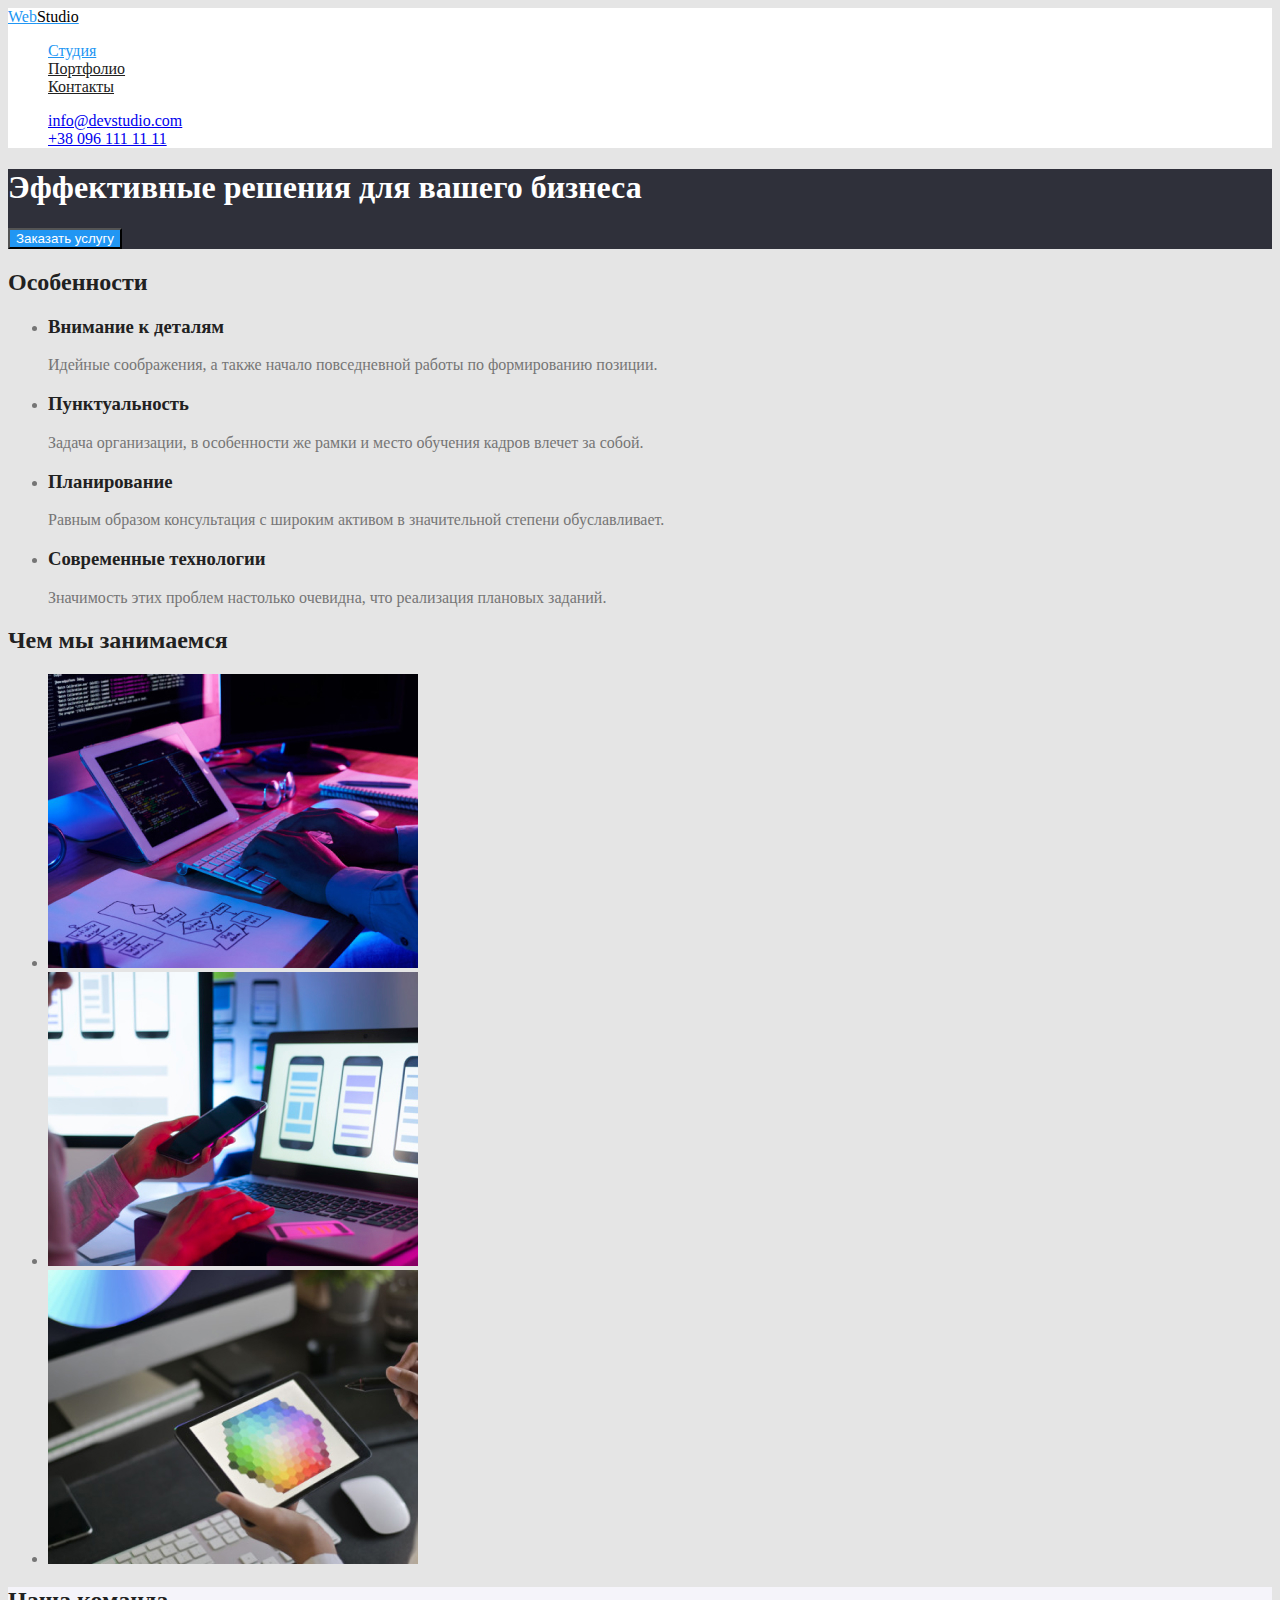
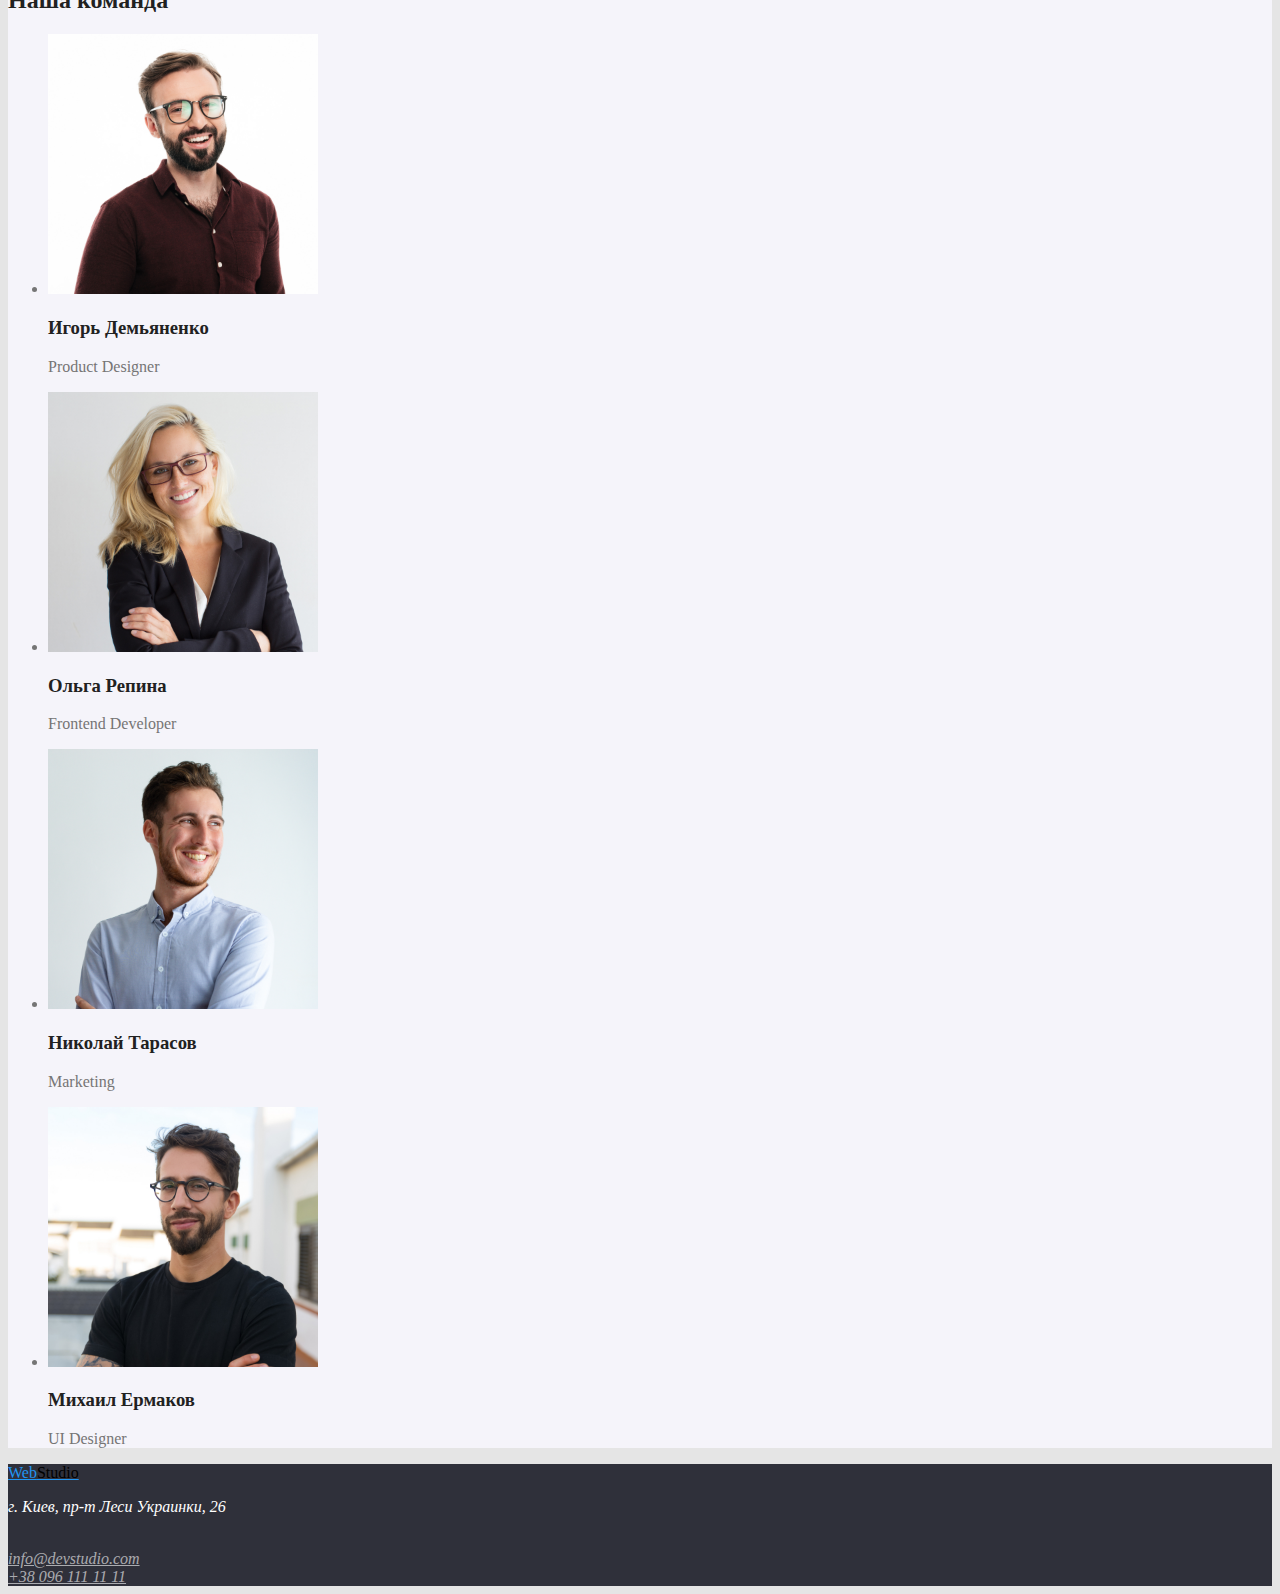
==== index.html @ 34144f87 "create styles.css / portfolio.html" ====
<!DOCTYPE html>
<html lang="ru">
<head>
    <meta charset="UTF-8">
    <meta http-equiv="X-UA-Compatible" content="IE=edge">
    <meta name="viewport" content="width=device-width, initial-scale=1.0">
    <title>Document</title>
    <link rel="stylesheet" href="./css/styles.css">
</head>
<body>
    <header class="header">
        <nav>
            <a href="" class="logo">Web<span class="logo-studio">Studio</span></a>
            <ul class="site-nav list">
                <li><a href=""class="link current" >Студия</a></li>
                <li><a href="./portfolio.html"class="link" >Портфолио</a></li>
                <li><a href=""class="link" >Контакты</a></li>
            </ul>
        </nav>
        <ul class="auth-nav list">
            <li><a href="mailto:info@devstudio.com">info@devstudio.com</a></li>
            <li><a href="tel:+380961111111">+38 096 111 11 11</a></li>
        </ul>
    </header>
    <main>
        <!--Шапка-->
        <div class="hero">
            <h1 class="hero-title">Эффективные решения для вашего бизнеса</h1>
            <button class="button">Заказать услугу</button>
        </div>
        <!--Особенности-->
        <section class="section">
            <h2 class="section-title">Особенности</h2>
            <ul class="features">
                <li>
                    <h3 class="title-features">Внимание к деталям</h3>
                    <p>Идейные соображения, а также начало повседневной работы по формированию позиции.</p>
                </li>
                <li>
                    <h3 class="title-features">Пунктуальность</h3>
                    <p>Задача организации, в особенности же рамки и место обучения кадров влечет за собой.</p>
                </li>
                <li>
                    <h3 class="title-features">Планирование</h3>
                    <p>Равным образом консультация с широким активом в значительной степени обуславливает.</p>
                </li>
                <li>
                    <h3 class="title-features">Современные технологии</h3>
                    <p>Значимость этих проблем настолько очевидна, что реализация плановых заданий.</p>
                </li>
            </ul>
        </section>
        <!--Чем мы занимаемся-->
        <section class="section">
            <h2 class="section-title">Чем мы занимаемся</h2>
            <ul>
                <li>
                    <a href=""><img src="./images/box-1.jpg" alt="работа на компьютере" width="370" height="294"></a>
                </li>
                <li>
                    <a href=""><img src="./images/box-2.jpg" alt="работа на телефоне" width="370" height="294"></a>
                </li>
                <li>
                    <a href=""><img src="./images/box-3.jpg" alt="работа на планшете" width="370" height="294"></a>
                </li>
            </ul>
        </section>
        <!--Наша команда-->
        <section class="team">
            <h2 class="team-title">Наша команда</h2>
            <ul>
                <li>
                    <img src="./images/team-card-1.jpg" alt="Игорь Демьяненко" width="270" height="260">
                    <h3 class="subtitle">Игорь Демьяненко</h3>
                    <p lang="en">Product Designer</p>
                </li>
                <li>
                    <img src="./images/team-card-2.jpg" alt="Ольга Репина" width="270" height="260">
                    <h3 class="subtitle">Ольга Репина</h3>
                    <p lang="en">Frontend Developer</p>
                </li>
                <li>
                    <img src="./images/team-card-3.jpg" alt="Николай Тарасов" width="270" height="260">
                    <h3 class="subtitle">Николай Тарасов</h3>
                    <p lang="en">Marketing</p>
                </li>
                <li>
                    <img src="./images/team-card-4.jpg" alt="Михаил Ермаков" width="270" height="260">
                    <h3 class="subtitle">Михаил Ермаков</h3>
                    <p lang="en">UI Designer</p>
                </li>
            </ul>
        </section>
    </main>
    <footer class="footer">
        <a href="" class="logo">Web<span class="logo-studio">Studio</span></a>
        <address>
            <p class="footer-address">г. Киев, пр-т Леси Украинки, 26</p> <br />
            <a href="mailto:info@devstudio.com" class="footer-socials">info@devstudio.com</a> <br />
            <a href="tel:+380961111111" class="footer-socials">+38 096 111 11 11</a>
        </address>
    </footer>  
</body>
</html>
---- css/styles.css ----
/* цвет текста
#212121 - заголовки
#757575 - основной текст
#2196F3 - синий
#FFFFFF - белый
rgba(255, 255, 255, 0.6) адресс в подвале*/

/* цвет фона
#E5E5E5 - основной
#F5F4FA - вторичный
#FFFFFF - голова
#2F303A - подвал*/

:root {
    --primery-text-color: #757575;
    --title-text-color: #212121;
    --accent-color: #2196F3;
    --primery-bgr-color: #E5E5E5;
    --title-white-color: #FFFFFF;
    --accent-bgr-color: #F5F4FA;
}

body {
    color: var(--primery-text-color);
    background-color: var(--primery-bgr-color);
}

.list {
    list-style: none;
}

/* Header */
.header {
    background-color: var(--title-white-color);
}

.logo {
    color: var(--accent-color);
}

.logo-studio {
    color: #000000;
}

/* Site-nav */
.site-nav .link {
    color: var(--title-text-color);
}

.site-nav .link:hover, 
.site-nav .link:focus {
    color: var(--accent-color);
}

.site-nav .link.current{
    color: var(--accent-color);
}

/* Шапка */
.hero {
    background-color: #2F303A;
}

.hero-title {
    color: var(--title-white-color);
}

/* Button*/
.button {
    color: var(--title-white-color);
    background-color: var(--accent-color);
}

/* Section */
.section-title {
    color: var(--title-text-color);
}

/* Features */
.features .title-features {
    color: var(--title-text-color);
}

/* Team */
.team {
    background-color: var(--accent-bgr-color);
}

.team-title {
    color: var(--title-text-color);
}

.subtitle {
    color: var(--title-text-color);
}
/* Footer */
.footer {
    background-color: #2F303A;
}

.footer .footer-address {
    color: var(--title-white-color);
}

.footer .footer-socials {
    color: rgba(255, 255, 255, 0.6);
}
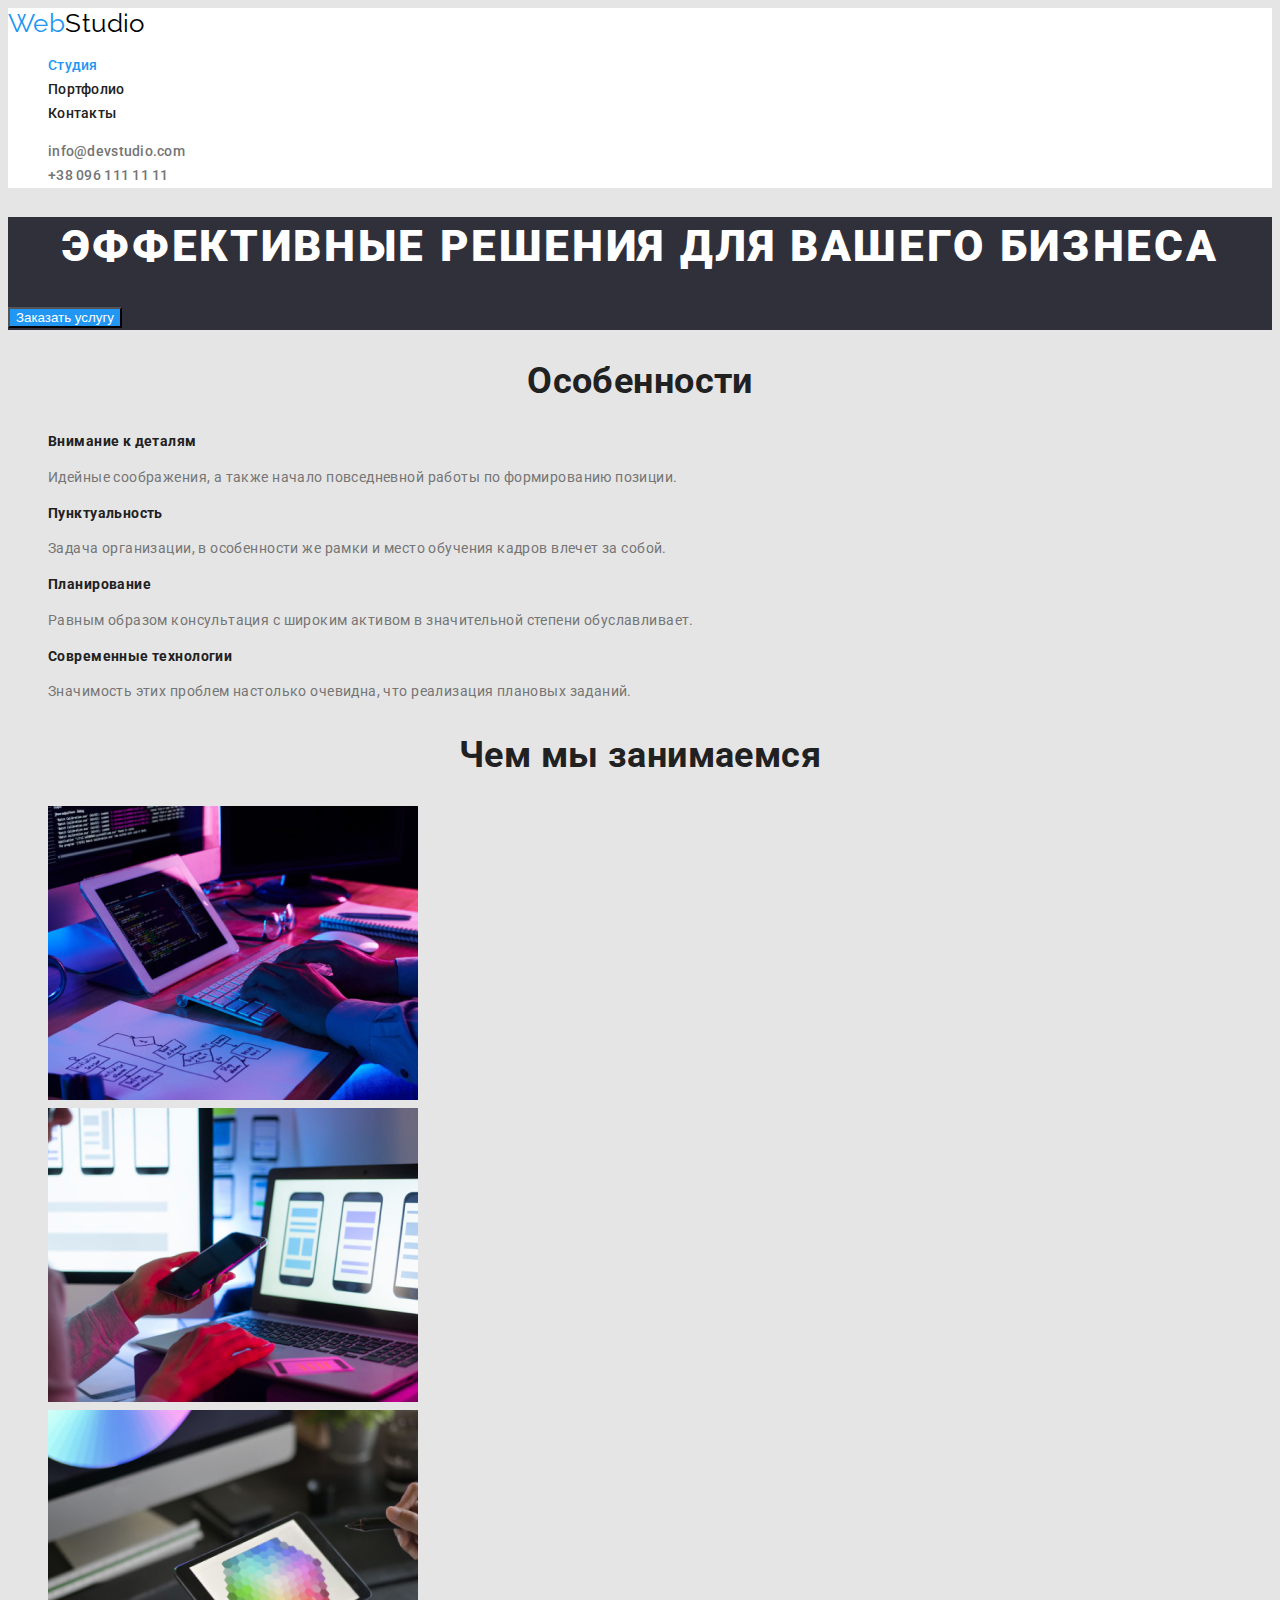
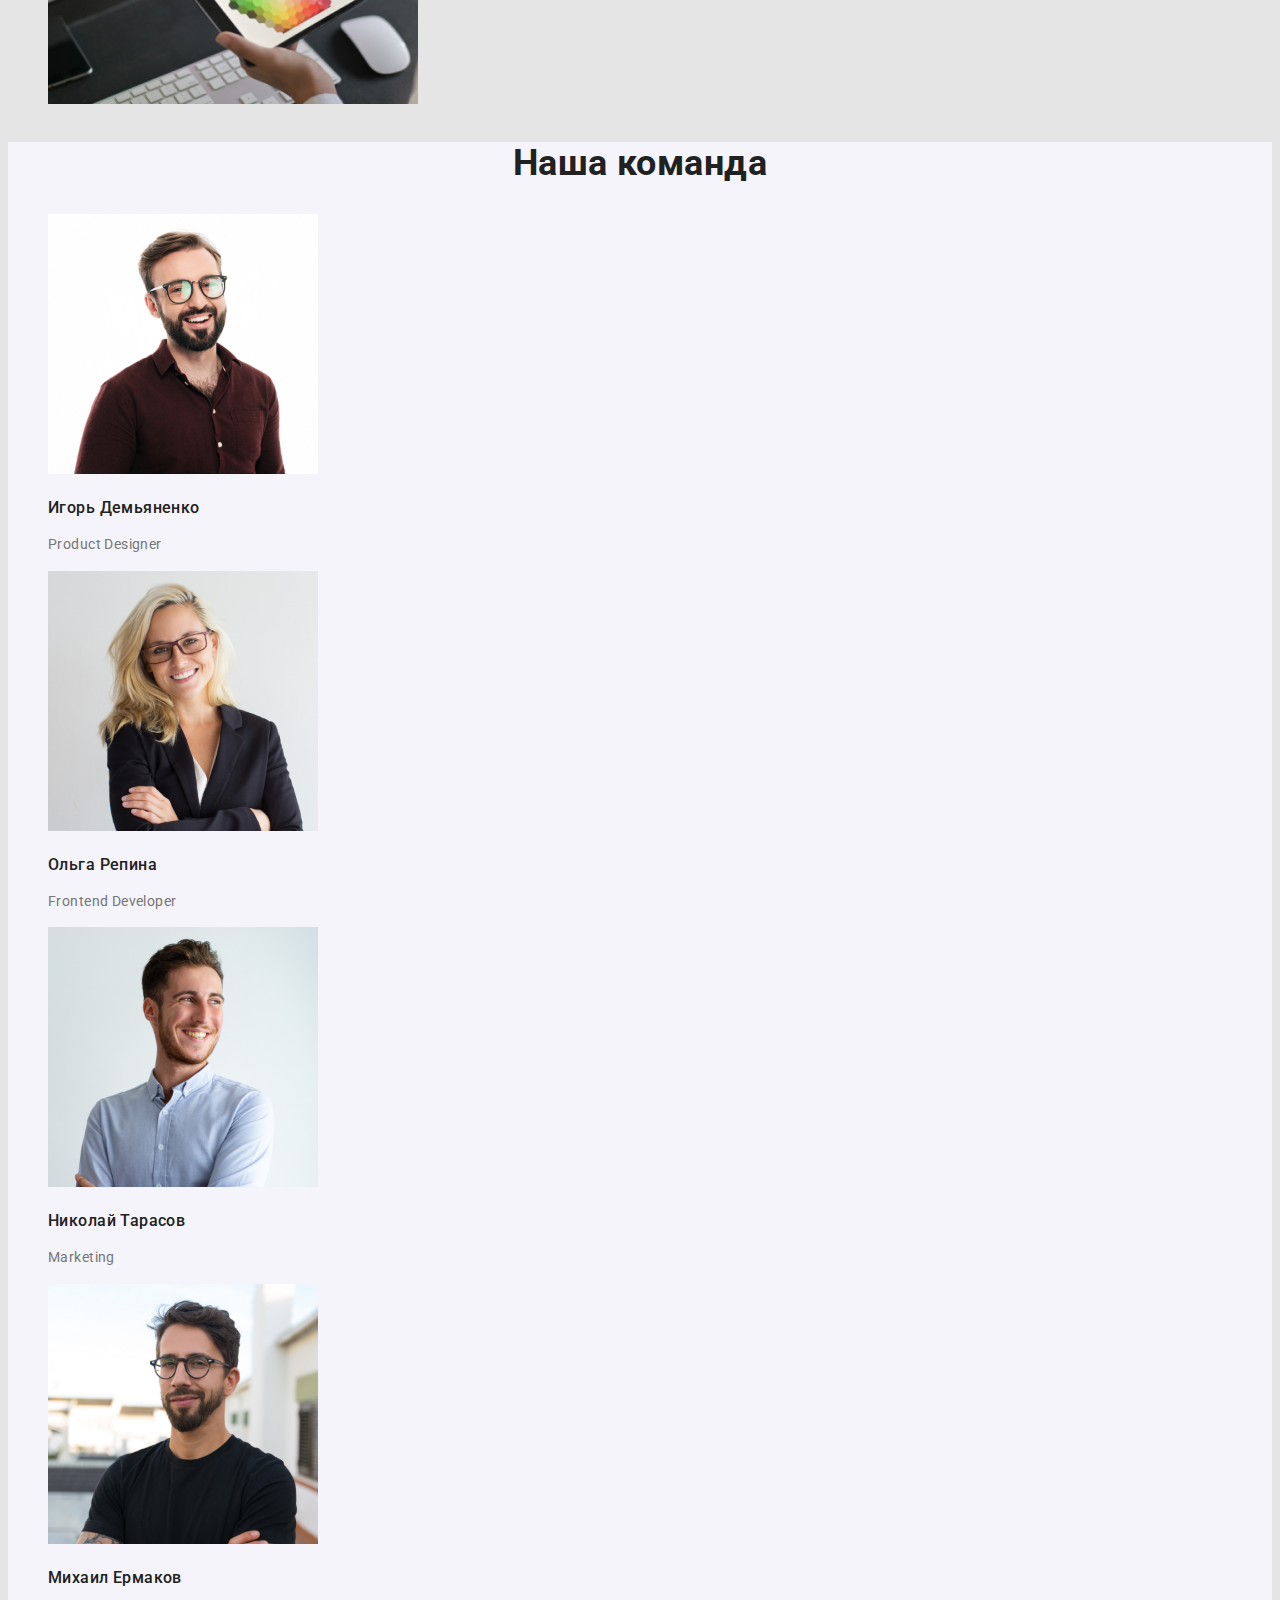
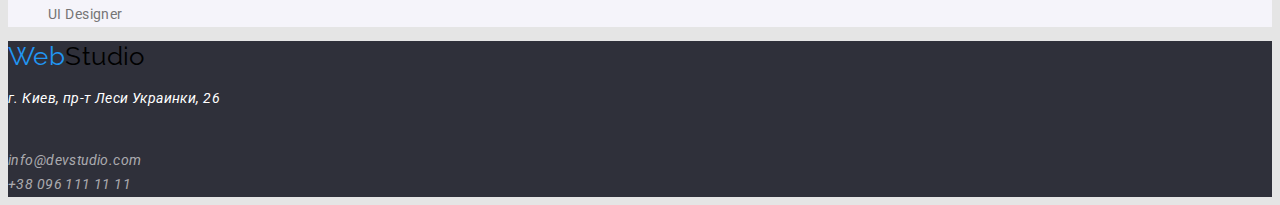
==== commit ed426426: "font, color / styles.css for portfolio.html" ====
--- a/index.html
+++ b/index.html
@@ -5,6 +5,7 @@
     <meta http-equiv="X-UA-Compatible" content="IE=edge">
     <meta name="viewport" content="width=device-width, initial-scale=1.0">
     <title>Document</title>
+    <link href="https://fonts.googleapis.com/css2?family=Raleway:wght@700&family=Roboto:wght@400;500;700;900&display=swap" rel="stylesheet">
     <link rel="stylesheet" href="./css/styles.css">
 </head>
 <body>
@@ -12,14 +13,14 @@
         <nav>
             <a href="" class="logo">Web<span class="logo-studio">Studio</span></a>
             <ul class="site-nav list">
-                <li><a href=""class="link current" >Студия</a></li>
-                <li><a href="./portfolio.html"class="link" >Портфолио</a></li>
-                <li><a href=""class="link" >Контакты</a></li>
+                <li><a href="" class="link current">Студия</a></li>
+                <li><a href="./portfolio.html" class="link">Портфолио</a></li>
+                <li><a href="" class="link">Контакты</a></li>
             </ul>
         </nav>
         <ul class="auth-nav list">
-            <li><a href="mailto:info@devstudio.com">info@devstudio.com</a></li>
-            <li><a href="tel:+380961111111">+38 096 111 11 11</a></li>
+            <li><a href="mailto:info@devstudio.com" class="socials">info@devstudio.com</a></li>
+            <li><a href="tel:+380961111111" class="socials">+38 096 111 11 11</a></li>
         </ul>
     </header>
     <main>
@@ -31,7 +32,7 @@
         <!--Особенности-->
         <section class="section">
             <h2 class="section-title">Особенности</h2>
-            <ul class="features">
+            <ul class="features list">
                 <li>
                     <h3 class="title-features">Внимание к деталям</h3>
                     <p>Идейные соображения, а также начало повседневной работы по формированию позиции.</p>
@@ -53,7 +54,7 @@
         <!--Чем мы занимаемся-->
         <section class="section">
             <h2 class="section-title">Чем мы занимаемся</h2>
-            <ul>
+            <ul class="section-list list">
                 <li>
                     <a href=""><img src="./images/box-1.jpg" alt="работа на компьютере" width="370" height="294"></a>
                 </li>
@@ -68,26 +69,26 @@
         <!--Наша команда-->
         <section class="team">
             <h2 class="team-title">Наша команда</h2>
-            <ul>
+            <ul class="team-list list">
                 <li>
                     <img src="./images/team-card-1.jpg" alt="Игорь Демьяненко" width="270" height="260">
                     <h3 class="subtitle">Игорь Демьяненко</h3>
-                    <p lang="en">Product Designer</p>
+                    <p lang="en"class="job">Product Designer</p>
                 </li>
                 <li>
                     <img src="./images/team-card-2.jpg" alt="Ольга Репина" width="270" height="260">
                     <h3 class="subtitle">Ольга Репина</h3>
-                    <p lang="en">Frontend Developer</p>
+                    <p lang="en"class="job">Frontend Developer</p>
                 </li>
                 <li>
                     <img src="./images/team-card-3.jpg" alt="Николай Тарасов" width="270" height="260">
                     <h3 class="subtitle">Николай Тарасов</h3>
-                    <p lang="en">Marketing</p>
+                    <p lang="en"class="job">Marketing</p>
                 </li>
                 <li>
                     <img src="./images/team-card-4.jpg" alt="Михаил Ермаков" width="270" height="260">
                     <h3 class="subtitle">Михаил Ермаков</h3>
-                    <p lang="en">UI Designer</p>
+                    <p lang="en"class="job">UI Designer</p>
                 </li>
             </ul>
         </section>
--- a/css/styles.css
+++ b/css/styles.css
@@ -23,6 +23,11 @@
 body {
     color: var(--primery-text-color);
     background-color: var(--primery-bgr-color);
+    font-family: Roboto, sans-serif;
+    letter-spacing: 0.03em;
+    font-size: 14px;
+    line-height: 1.71;
+    cursor: pointer;
 }
 
 .list {
@@ -34,8 +39,13 @@
     background-color: var(--title-white-color);
 }
 
+/* Logo */
 .logo {
     color: var(--accent-color);
+    font-family: Raleway, cursive;
+    font-size: 26px;
+    line-height: 1.19;
+    text-decoration: none;
 }
 
 .logo-studio {
@@ -45,6 +55,11 @@
 /* Site-nav */
 .site-nav .link {
     color: var(--title-text-color);
+    font-weight: 500;
+    font-size: 14px;
+    line-height: 1.14;
+    letter-spacing: 0.02em;
+    text-decoration: none;
 }
 
 .site-nav .link:hover, 
@@ -53,6 +68,20 @@
 }
 
 .site-nav .link.current{
+    color: var(--accent-color);
+}
+
+.auth-nav .socials {
+    color: var(--primery-text-color);
+    font-weight: 500;
+    font-size: 14px;
+    line-height: 1.14;
+    letter-spacing: 0.02em;
+    text-decoration: none;
+}
+
+.auth-nav .socials:hover,
+.auth-nav .socials:focus {
     color: var(--accent-color);
 }
 
@@ -63,6 +92,12 @@
 
 .hero-title {
     color: var(--title-white-color);
+    font-weight: 900;
+    font-size: 44px;
+    line-height: 1.36;
+    text-align: center;
+    letter-spacing: 0.06em;
+    text-transform: uppercase;
 }
 
 /* Button*/
@@ -74,11 +109,18 @@
 /* Section */
 .section-title {
     color: var(--title-text-color);
+    font-weight: 700;
+    font-size: 36px;
+    line-height: 1.17;
+    text-align: center;
 }
 
 /* Features */
 .features .title-features {
     color: var(--title-text-color);
+    font-weight: 700;
+    font-size: 14px;
+    line-height: 1.4;
 }
 
 /* Team */
@@ -88,11 +130,24 @@
 
 .team-title {
     color: var(--title-text-color);
+    font-weight: 700;
+    font-size: 36px;
+    line-height: 1.17;
+    text-align: center;
 }
 
 .subtitle {
     color: var(--title-text-color);
-}
+    font-weight: 500;
+    font-size: 16px;
+    line-height: 1.19;
+}
+
+.team-list .job {
+    font-size: 14px;
+    line-height: 1.7;
+}
+
 /* Footer */
 .footer {
     background-color: #2F303A;
@@ -104,5 +159,43 @@
 
 .footer .footer-socials {
     color: rgba(255, 255, 255, 0.6);
-}
-    +    text-decoration: none;
+}
+
+.footer .footer-socials:hover,
+.footer .footer-socials:focus {
+    color: var(--accent-color);
+}
+
+/* Styles.css for portfolio.html */
+/* Навигация */
+.btn .btn-list {
+    background-color: var(--accent-bgr-color);
+    font-family: inherit;
+    font-weight: 500;
+    font-size: 16px;
+    line-height: 1.63;  
+}
+
+.btn .btn-list:hover,
+.btn .btn-list:focus {
+    background-color: var(--accent-color);
+}
+
+.btn .btn-list.current {
+    background-color: var(--accent-color);
+}
+
+/* Услуги */
+.heading {
+    color: var(--title-text-color);
+    font-weight: 700;
+    font-size: 18px;
+    line-height: 2;
+    letter-spacing: 0.06em;
+}
+
+.services-list .vacancy {
+    font-size: 16px;
+    line-height: 1.88;
+}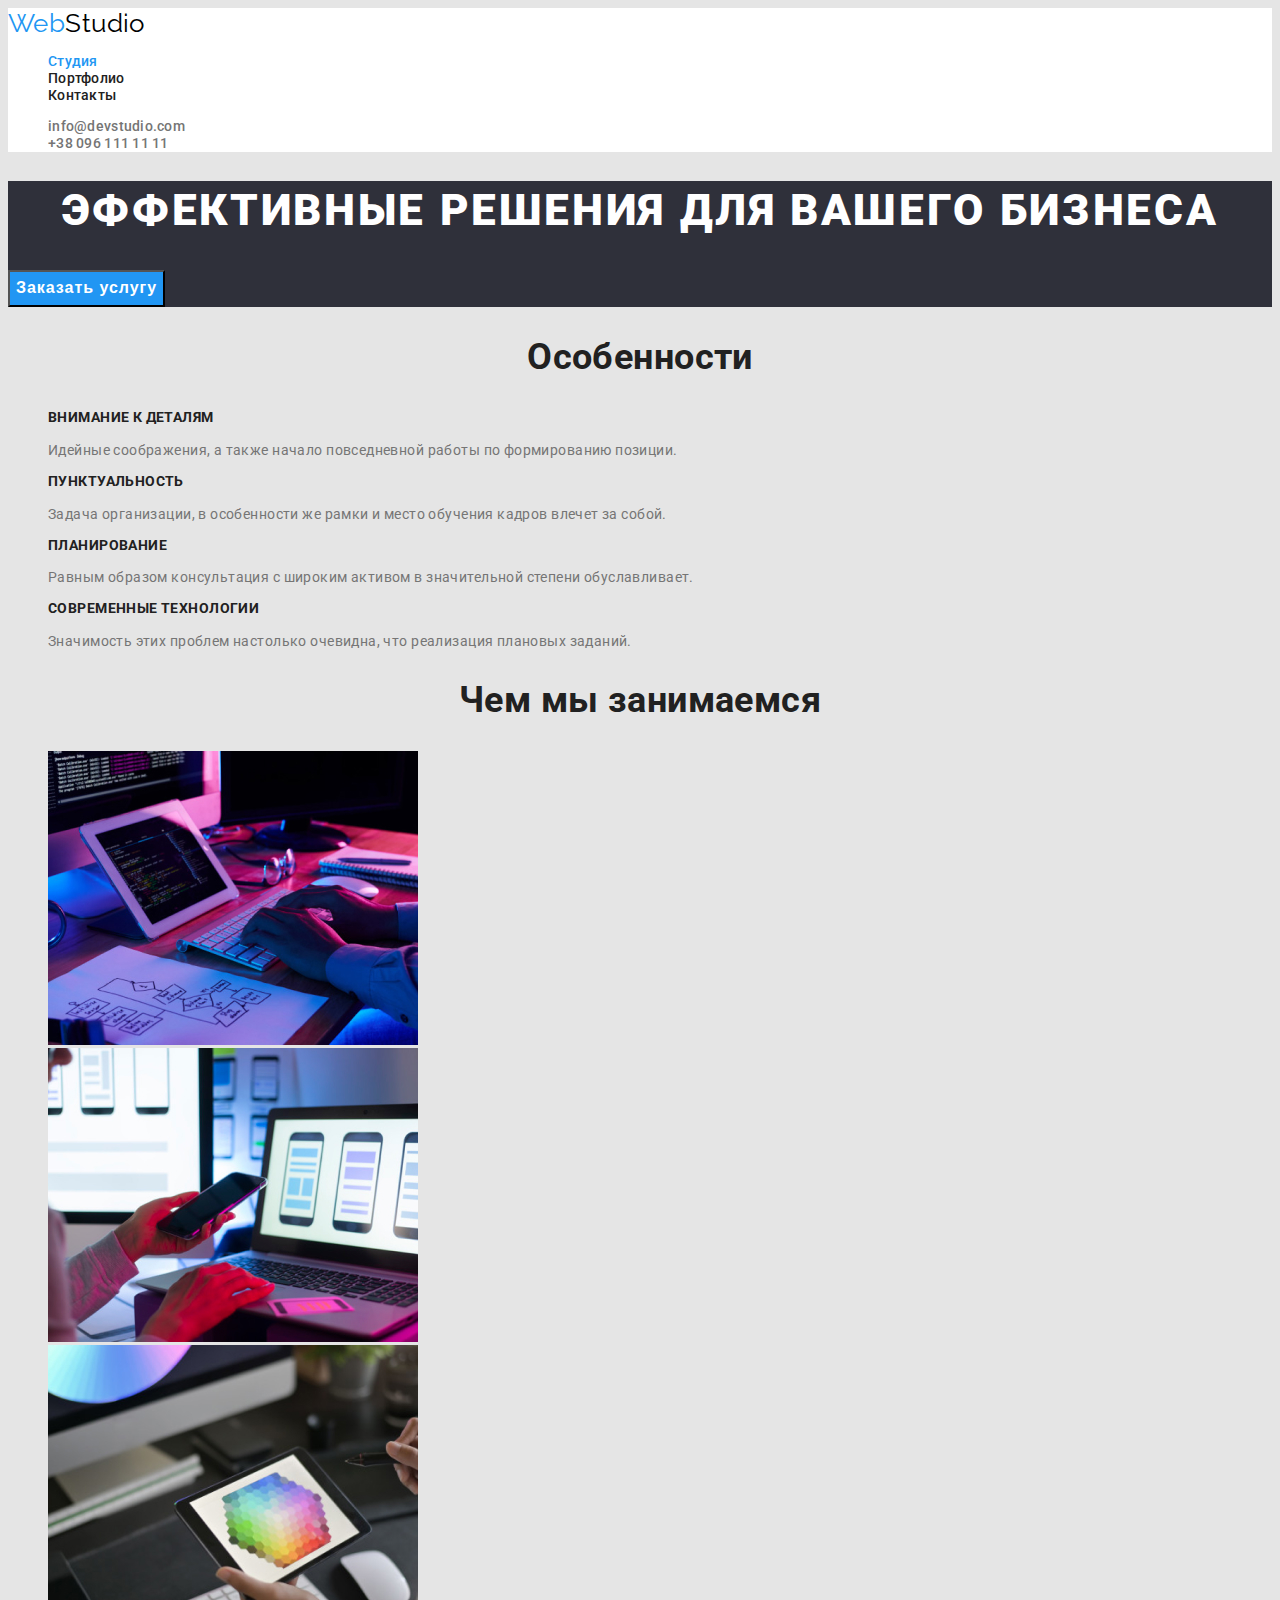
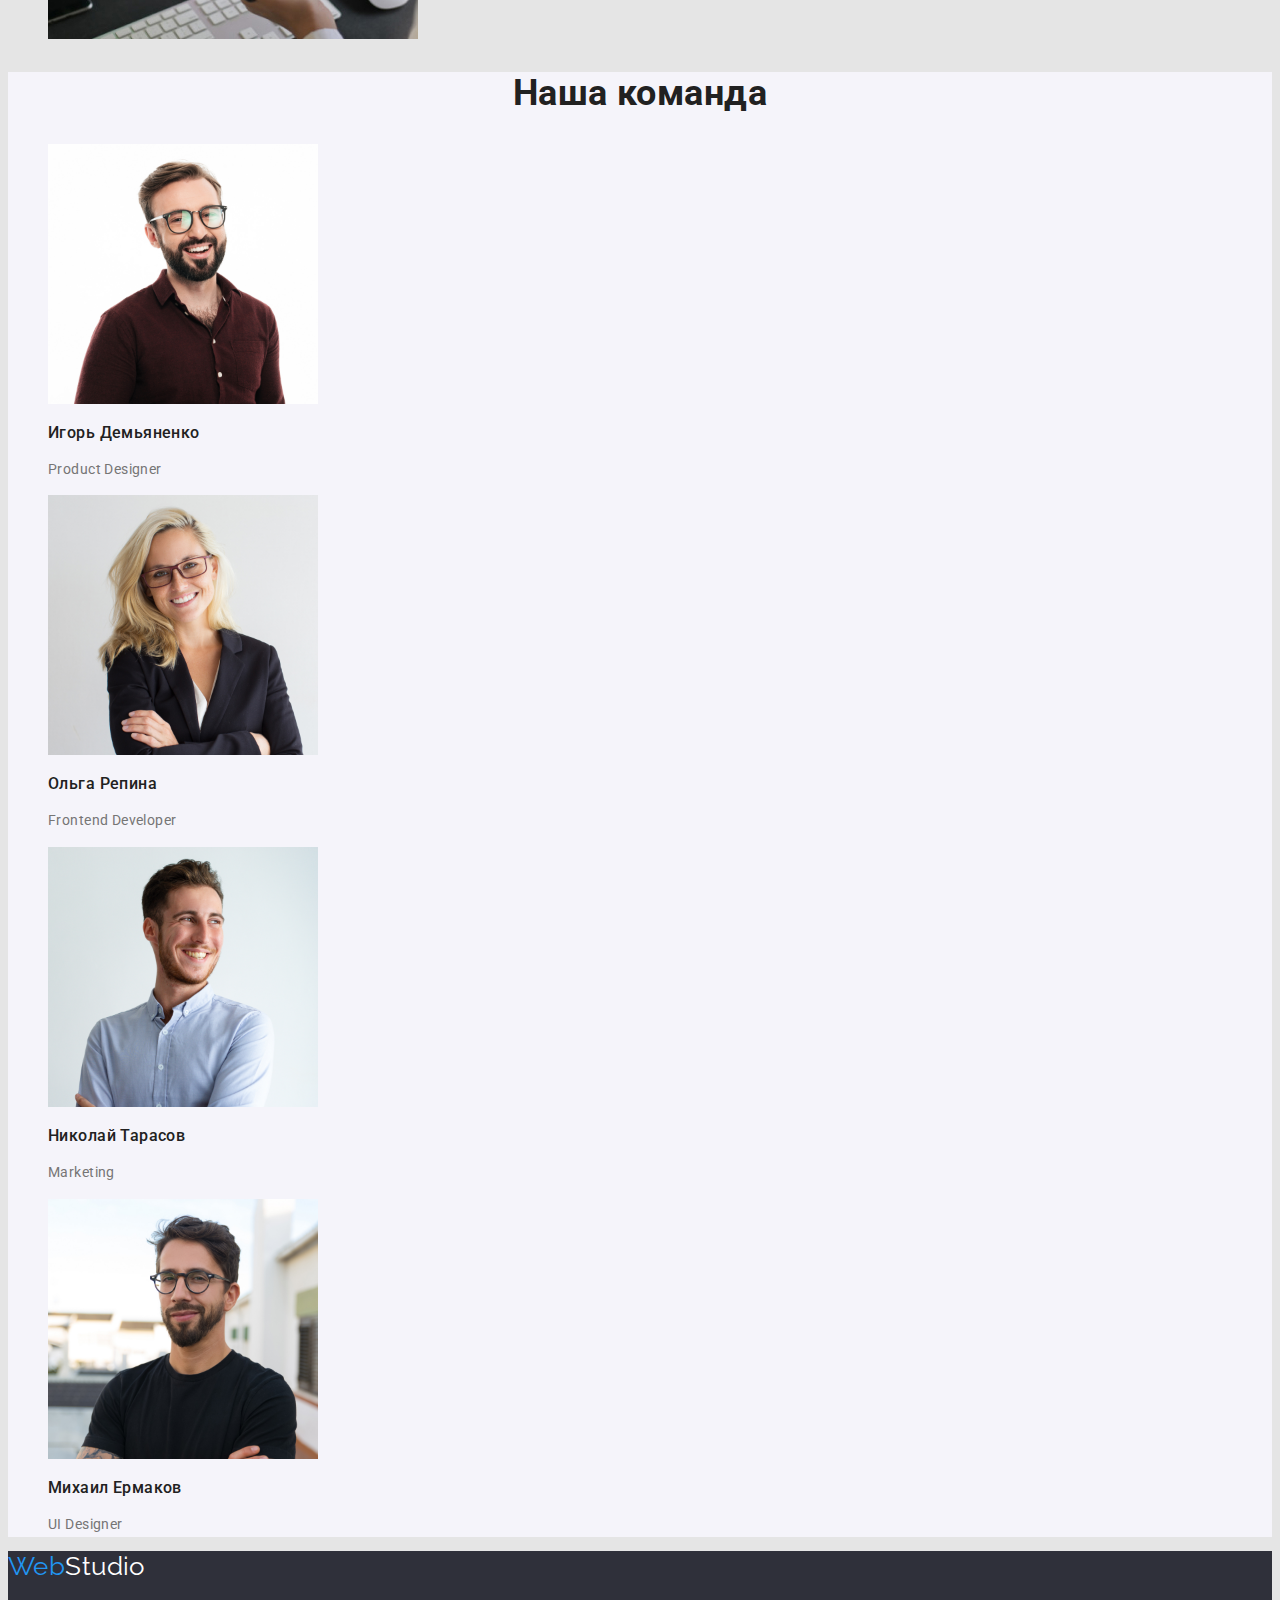
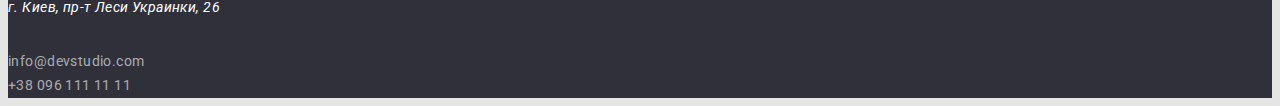
==== commit 1069bd31: "error correction" ====
--- a/index.html
+++ b/index.html
@@ -11,7 +11,7 @@
 <body>
     <header class="header">
         <nav>
-            <a href="" class="logo">Web<span class="logo-studio">Studio</span></a>
+            <a href="" class="logo-header">Web<span class="logo-studio">Studio</span></a>
             <ul class="site-nav list">
                 <li><a href="" class="link current">Студия</a></li>
                 <li><a href="./portfolio.html" class="link">Портфолио</a></li>
@@ -34,19 +34,19 @@
             <h2 class="section-title">Особенности</h2>
             <ul class="features list">
                 <li>
-                    <h3 class="title-features">Внимание к деталям</h3>
+                    <h3 class="title-features">ВНИМАНИЕ К ДЕТАЛЯМ</h3>
                     <p>Идейные соображения, а также начало повседневной работы по формированию позиции.</p>
                 </li>
                 <li>
-                    <h3 class="title-features">Пунктуальность</h3>
+                    <h3 class="title-features">ПУНКТУАЛЬНОСТЬ</h3>
                     <p>Задача организации, в особенности же рамки и место обучения кадров влечет за собой.</p>
                 </li>
                 <li>
-                    <h3 class="title-features">Планирование</h3>
+                    <h3 class="title-features">ПЛАНИРОВАНИЕ</h3>
                     <p>Равным образом консультация с широким активом в значительной степени обуславливает.</p>
                 </li>
                 <li>
-                    <h3 class="title-features">Современные технологии</h3>
+                    <h3 class="title-features">СОВРЕМЕННЫЕ ТЕХНОЛОГИИ</h3>
                     <p>Значимость этих проблем настолько очевидна, что реализация плановых заданий.</p>
                 </li>
             </ul>
@@ -73,28 +73,28 @@
                 <li>
                     <img src="./images/team-card-1.jpg" alt="Игорь Демьяненко" width="270" height="260">
                     <h3 class="subtitle">Игорь Демьяненко</h3>
-                    <p lang="en"class="job">Product Designer</p>
+                    <p class="job" lang="en">Product Designer</p>
                 </li>
                 <li>
                     <img src="./images/team-card-2.jpg" alt="Ольга Репина" width="270" height="260">
                     <h3 class="subtitle">Ольга Репина</h3>
-                    <p lang="en"class="job">Frontend Developer</p>
+                    <p class="job" lang="en">Frontend Developer</p>
                 </li>
                 <li>
                     <img src="./images/team-card-3.jpg" alt="Николай Тарасов" width="270" height="260">
                     <h3 class="subtitle">Николай Тарасов</h3>
-                    <p lang="en"class="job">Marketing</p>
+                    <p class="job" lang="en">Marketing</p>
                 </li>
                 <li>
                     <img src="./images/team-card-4.jpg" alt="Михаил Ермаков" width="270" height="260">
                     <h3 class="subtitle">Михаил Ермаков</h3>
-                    <p lang="en"class="job">UI Designer</p>
+                    <p class="job" lang="en">UI Designer</p>
                 </li>
             </ul>
         </section>
     </main>
     <footer class="footer">
-        <a href="" class="logo">Web<span class="logo-studio">Studio</span></a>
+        <a href="" class="logo-footer">Web<span class="logo-studio">Studio</span></a>
         <address>
             <p class="footer-address">г. Киев, пр-т Леси Украинки, 26</p> <br />
             <a href="mailto:info@devstudio.com" class="footer-socials">info@devstudio.com</a> <br />
--- a/css/styles.css
+++ b/css/styles.css
@@ -26,7 +26,6 @@
     font-family: Roboto, sans-serif;
     letter-spacing: 0.03em;
     font-size: 14px;
-    line-height: 1.71;
     cursor: pointer;
 }
 
@@ -40,7 +39,7 @@
 }
 
 /* Logo */
-.logo {
+.logo-header {
     color: var(--accent-color);
     font-family: Raleway, cursive;
     font-size: 26px;
@@ -48,7 +47,7 @@
     text-decoration: none;
 }
 
-.logo-studio {
+.logo-header > .logo-studio {
     color: #000000;
 }
 
@@ -104,6 +103,13 @@
 .button {
     color: var(--title-white-color);
     background-color: var(--accent-color);
+    font-weight: 700;
+    font-size: 16px;
+    line-height: 1.88;
+    display: flex;
+    align-items: center;
+    text-align: center;
+    letter-spacing: 0.06em;
 }
 
 /* Section */
@@ -153,13 +159,28 @@
     background-color: #2F303A;
 }
 
+.logo-footer {
+    color: var(--accent-color);
+    font-family: Raleway, cursive;
+    font-size: 26px;
+    line-height: 1.19;
+    text-decoration: none;
+}
+
+.logo-footer > .logo-studio {
+    color: var(--title-white-color);
+}
+
 .footer .footer-address {
     color: var(--title-white-color);
+    line-height: 1.71;
 }
 
 .footer .footer-socials {
     color: rgba(255, 255, 255, 0.6);
     text-decoration: none;
+    line-height: 1.71;
+    font-style: normal;
 }
 
 .footer .footer-socials:hover,
@@ -174,7 +195,8 @@
     font-family: inherit;
     font-weight: 500;
     font-size: 16px;
-    line-height: 1.63;  
+    line-height: 1.63;
+    letter-spacing: 0.03em;  
 }
 
 .btn .btn-list:hover,
@@ -195,7 +217,7 @@
     letter-spacing: 0.06em;
 }
 
-.services-list .vacancy {
+.services .vacancy {
     font-size: 16px;
     line-height: 1.88;
 }